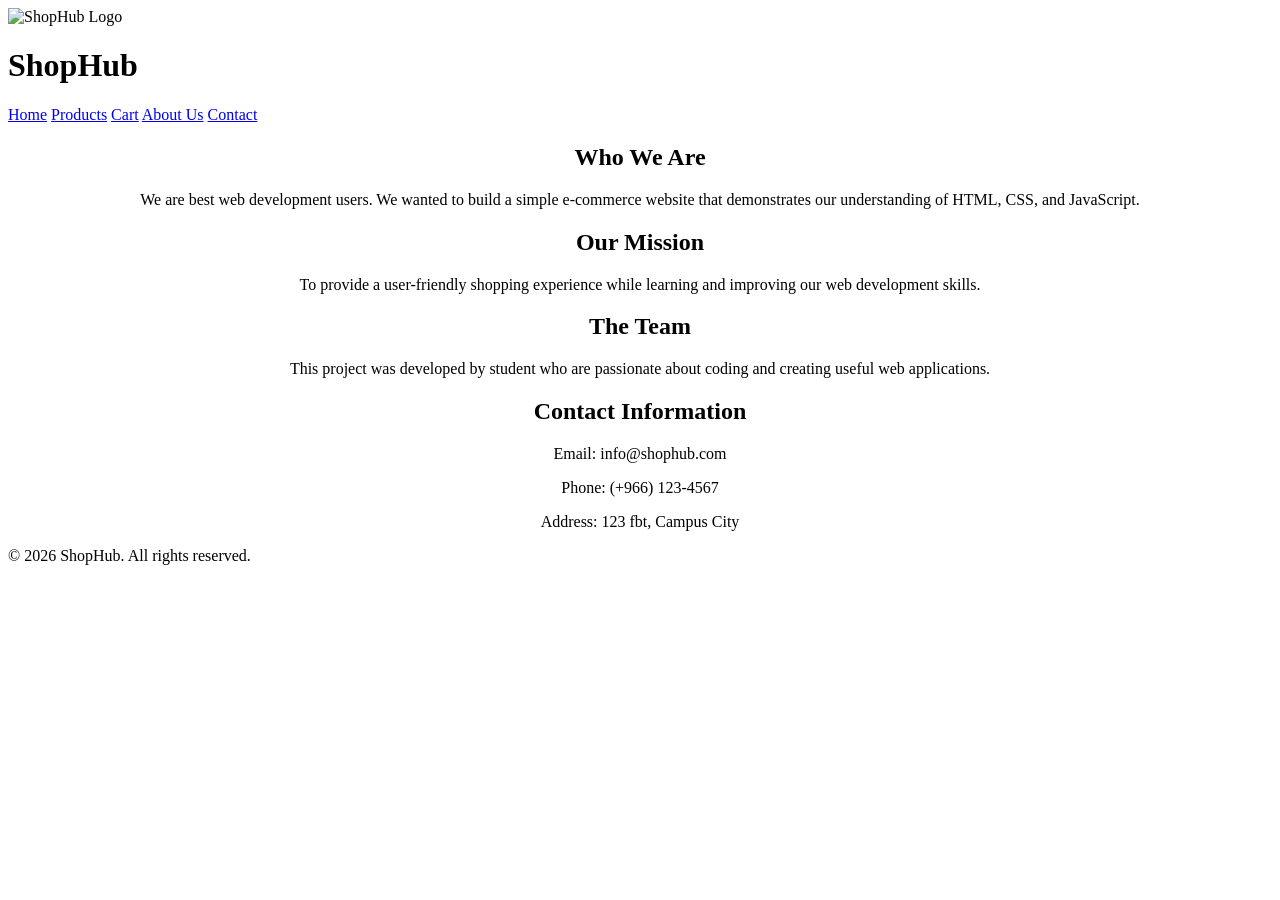
==== pages/about.html @ 1b286b7a "first commit" ====
<!DOCTYPE html>
<html>  
    <head>
        <title>About Us</title>
        <link rel="stylesheet" href="styles.css">
    </head>
    <body class="no-animation">
        
    <header>
        <div class="logo-container">
            <img src="images/logo1.png" alt="ShopHub Logo" class="logo-icon">
            <h1>ShopHub</h1>
        </div>
  <nav>
        <a href="index.html">Home</a>
        <a href="products.html">Products</a>
        <a href="cart.html">Cart</a>
        <a href="about.html">About Us</a>
        <a href="contact.html">Contact</a>
       
    </nav>
    </header>
 <center>
   <section class="content">
    <strong><h1>Who We Are</h1></strong>
        <p>We are best web development users. We wanted to build a simple e-commerce website that demonstrates our understanding of HTML, CSS, and JavaScript.</p>
        
        <strong><h1>Our Mission</h1></strong>
        <p>To provide a user-friendly shopping experience while learning and improving our web development skills.</p>
        
        <strong><h1>The Team</h1></strong>
        <p>This project was developed by student who are passionate about coding and creating useful web applications.</p>
        
        <strong><h1>Contact Information</h1></strong>
        <p>Email: info@shophub.com</p>
        <p>Phone: (+966) 123-4567</p>
        <p>Address: 123 fbt, Campus City</p>
    </section> </center>
    <footer>
        <p>&copy; 2026 ShopHub. All rights reserved.</p>
    </footer>
</body>
</html>
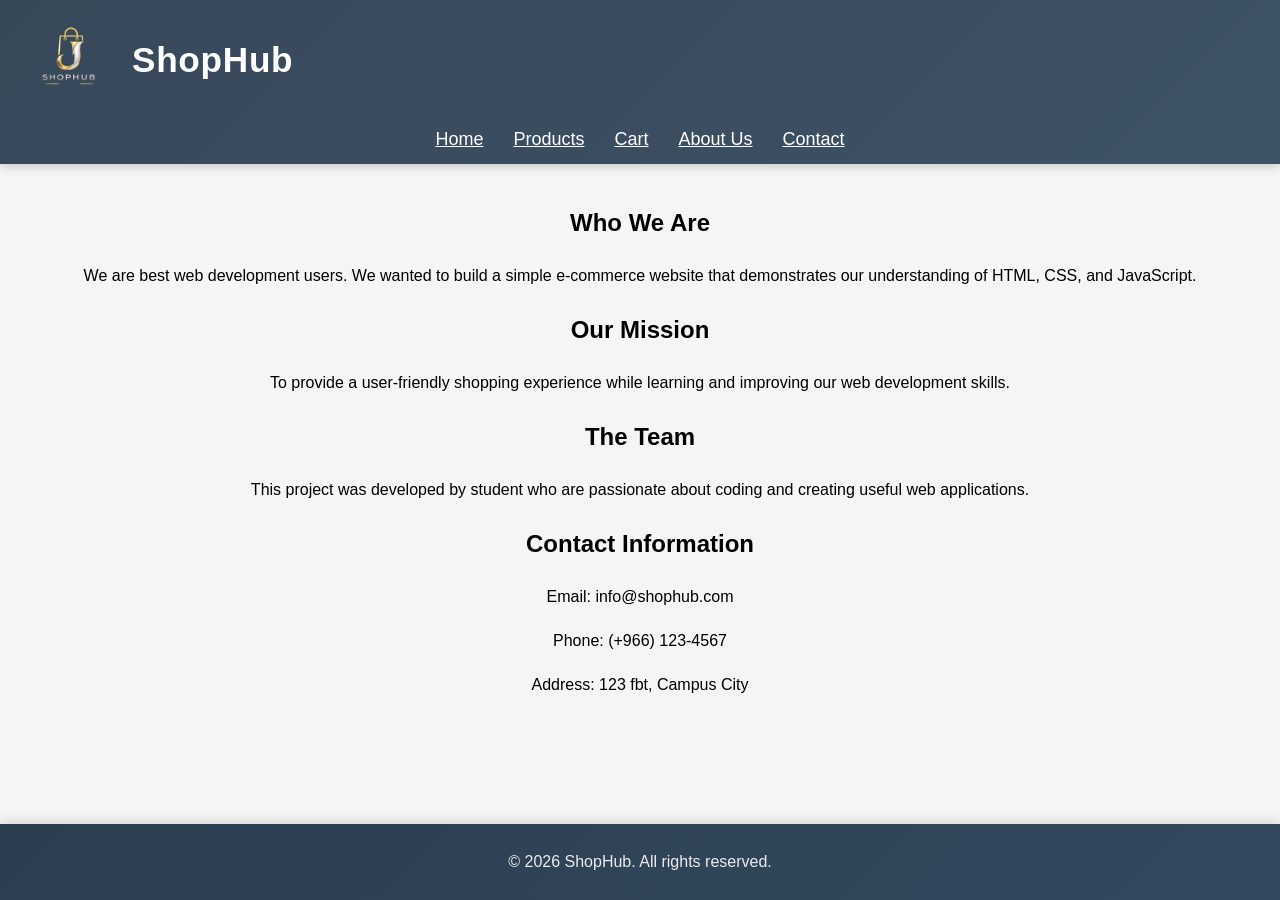
==== commit 5165a71a: "Initial commit - E-commerce website files added" ====
--- a/pages/about.html
+++ b/pages/about.html
@@ -2,17 +2,18 @@
 <html>  
     <head>
         <title>About Us</title>
-        <link rel="stylesheet" href="styles.css">
+        <link rel="stylesheet" href="../css/styles.css">
+        <script src="../javascript/index.js"></script>
     </head>
     <body class="no-animation">
         
     <header>
         <div class="logo-container">
-            <img src="images/logo1.png" alt="ShopHub Logo" class="logo-icon">
+            <img src="../images/logo1.png" alt="ShopHub Logo" class="logo-icon">
             <h1>ShopHub</h1>
         </div>
   <nav>
-        <a href="index.html">Home</a>
+        <a href="../index.html">Home</a>
         <a href="products.html">Products</a>
         <a href="cart.html">Cart</a>
         <a href="about.html">About Us</a>
--- a/css/styles.css
+++ b/css/styles.css
@@ -0,0 +1,615 @@
+body {
+    margin: 0;
+    padding: 0;
+    font-family: Arial, sans-serif;
+    background-color: #f5f5f5;
+    line-height: 1.6;
+    position: relative;
+    min-height: 100vh;
+    display: flex;
+    flex-direction: column;
+}
+body::before {
+    content: "";
+    position: fixed;
+    inset: 0;
+    background-image: url('../images/sale ani.png');
+    background-size: cover;
+    background-position: center;
+    background-repeat: no-repeat;
+    opacity: 0;
+    animation: saleFade 10s ease-in-out infinite;
+    z-index: -1;
+}
+body.contact-page::before {
+    content: "";
+    position: fixed;
+    inset: 0;
+    background-image: url('../images/contact us.png');
+    background-size: cover;
+    background-position: left center;
+    
+    opacity: 0.35;
+    animation: contactGlow 40s linear infinite;
+    z-index: -1;
+}
+body.contact-page::after {
+    content: "";
+    position: fixed;
+    inset: 0;
+    background: linear-gradient(180deg, rgba(9,45,77,0.35), rgba(0,0,0,0.55));
+    z-index: -1;
+}
+body.no-animation {
+    background-color: #f5f5f5;
+}
+header {
+    background: linear-gradient(135deg, rgba(44, 62, 80, 0.95) 0%, rgba(52, 73, 94, 0.95) 100%);
+    color: #fff;
+    padding: 10px 20px;
+    text-align: left;
+    box-shadow: 0 2px 10px rgba(0,0,0,0.2);
+    backdrop-filter: blur(10px);
+}
+.logo-container {
+    display: flex;
+    align-items: center;
+    justify-content: flex-start;
+    gap: 12px;
+    margin-bottom: 15px;
+    background: transparent;
+}
+.logo-icon {
+    width: 100px;
+    height: 100px;
+}
+header h1 {
+    margin: 0;
+    font-size: 2.2rem;
+    letter-spacing: 0.02em;
+}
+nav {
+    display: flex;
+    justify-content: center;
+}
+
+nav a {
+    color: #fff;
+    margin: 0 15px;
+    font-size: 18px;
+    font-weight: 500;
+    transition: color 0.3s, transform 0.3s;
+    position: relative;
+}
+nav a::after {
+    content: '';
+    position: absolute;
+    width: 0;
+    height: 2px;
+    bottom: -5px;
+    left: 50%;
+    background: linear-gradient(90deg, #667eea, #764ba2);
+    transition: width 0.3s, left 0.3s;
+}
+.hero {
+    background: url('../images/sale ani.png') center/cover fixed;
+    background-color: transparent;
+    background-blend-mode: normal;
+    color: #fff;
+    padding: 60px 20px 40px 20px;
+    text-align: center;
+    position: relative;
+    overflow: hidden;
+    display: flex;
+    flex-direction: column;
+    align-items: center;
+    min-height: 70vh;
+}
+.hero::after {
+    content: "";
+    position: absolute;
+    inset: 0;
+    background: rgba(0, 0, 0, 0.15);
+    z-index: 0;
+}
+.hero > * {
+    position: relative;
+    z-index: 1;
+}
+.hero-content {
+    z-index: 2;
+    margin-bottom: 40px;
+    animation: fadeInUp 1s ease-out;
+}
+
+.hero h2 {
+    margin: 0 0 15px 0;
+    font-size: 2.8rem;
+    opacity: 0.95;
+    text-shadow: 3px 3px 10px rgba(0,0,0,0.6);
+    font-weight: bold;
+    letter-spacing: 1px;
+}
+.hero p {
+    margin: 0 0 30px 0;
+    font-size: 1.2rem;
+    opacity: 0.9;
+    text-shadow: 2px 2px 6px rgba(0,0,0,0.5);
+    max-width: 600px;
+    margin-left: auto;
+    margin-right: auto;
+}
+.hero button {
+    background: linear-gradient(135deg, #667eea 0%, #764ba2 100%);
+    color: #fff;
+    padding: 15px 40px;
+    cursor: pointer;
+    font-size: 18px;
+    border-radius: 30px;
+    font-weight: bold;
+    margin-bottom: 20px;
+    box-shadow: 0 4px 15px rgba(102, 126, 234, 0.4);
+    transition: transform 0.3s, box-shadow 0.3s;
+}
+.hero button:hover {
+    transform: translateY(-3px);
+    box-shadow: 0 6px 20px rgba(102, 126, 234, 0.6);
+}
+.product-showcase {
+    margin-top: 40px;
+    overflow: hidden;
+    width: 100%;
+    position: relative;
+}
+.showcase-track {
+    display: flex;
+    gap: 30px;
+    animation: slideLeftToRight 20s linear infinite;
+    width: max-content;
+}
+.showcase-item {
+    display: flex;
+    align-items: center;
+    justify-content: center;
+    background: rgba(255, 255, 255, 0.2);
+    backdrop-filter: blur(10px);
+    padding: 25px;
+    border-radius: 16px;
+    min-width: 200px;
+    border: 2px solid rgba(255, 255, 255, 0.3);
+    transition: transform 0.3s, background 0.3s;
+}
+.showcase-item:hover {
+    transform: scale(1.05);
+    background: rgba(255, 255, 255, 0.3);
+}
+.showcase-item img {
+    max-width: 160px;
+    height: auto;
+    filter: drop-shadow(0 4px 8px rgba(0,0,0,0.3));
+}
+.item-grid {
+    display: grid;
+    grid-template-columns: repeat(auto-fit, minmax(130px, 1fr));
+    gap: 15px;
+    margin: 20px 0;
+}
+.item {
+    background: #f9f9f9;
+    padding: 15px;
+    text-align: center;
+    border-radius: 8px;
+    border: 1px solid #ddd;
+}
+.item img {
+    max-width: 100px;
+    height: 100px;
+    object-fit: contain;
+    margin-bottom: 10px;
+}
+.item p {
+    margin: 0;
+    font-weight: bold;
+    color: #333;
+}
+
+.form-status {
+    margin-bottom: 20px;
+    padding: 15px 20px;
+    border-radius: 8px;
+    background-color: rgba(46, 204, 113, 0.15);
+    color: #27ae60;
+    font-weight: bold;
+}
+.form-status.active {
+    display: block;
+}
+.content h2 {
+    color: #2c3e50;
+}
+.content a {
+    color: #3498db;
+    font-weight: bold;
+}
+
+.cards {
+    display: flex;
+    justify-content: center;
+    flex-wrap: wrap;
+    gap: 20px;
+    padding: 20px;
+}
+.card {
+    background-color: #fff;
+    border: 1px solid #ddd;
+    border-radius: 8px;
+    padding: 20px;
+    width: 250px;
+    text-align: center;
+    box-shadow: 0 2px 4px rgba(0,0,0,0.1);
+}
+.card img {
+    max-width: 100%;
+    height: 180px;
+    object-fit: contain;
+    margin-bottom: 15px;
+    display: block;
+    margin-left: auto;
+    margin-right: auto;
+}
+.card h3 {
+    color: #2c3e50;
+    margin: 10px 0;
+}
+
+.card .description {
+    color: #7f8c8d;
+    font-size: 14px;
+    margin: 5px 0;
+    font-style: italic;
+}
+.card button {
+    background-color: #27ae60;
+    color: #fff;
+    padding: 10px 20px;
+    cursor: pointer;
+    border-radius: 5px;
+    font-size: 14px;
+}
+
+.cart-section {
+    background-color: #fff;
+    padding: 30px;
+    max-width: 800px;
+    margin: 20px auto;
+    border-radius: 8px;
+    box-shadow: 0 2px 4px rgba(0,0,0,0.1);
+}
+.cart-section h2 {
+    color: #2c3e50;
+    font-size: 28px;
+    margin-bottom: 20px;
+}
+
+.student-banner {
+    background: linear-gradient(135deg, #667eea 0%, #764ba2 100%);
+    color: white;
+    padding: 15px;
+    border-radius: 8px;
+    margin-bottom: 20px;
+    text-align: center;
+    font-weight: bold;
+    font-size: 16px;
+}
+
+.student-id-section {
+    background-color: #f8f9fa;
+    padding: 20px;
+    border-radius: 8px;
+    margin-bottom: 20px;
+    display: flex;
+    align-items: center;
+    gap: 10px;
+    flex-wrap: wrap;
+}
+
+.student-id-section label {
+    font-weight: bold;
+    color: #2c3e50;
+}
+
+.student-id-section input {
+    flex: 1;
+    min-width: 200px;
+    padding: 10px;
+    border: 2px solid #667eea;
+    border-radius: 5px;
+    font-size: 14px;
+}
+
+.student-id-section button {
+    background-color: #667eea;
+    color: white;
+    padding: 10px 20px;
+    cursor: pointer;
+    border-radius: 5px;
+    font-size: 14px;
+    transition: background-color 0.3s;
+}
+
+.student-id-section button:hover {
+    background-color: #764ba2;
+}
+
+.cart-items-list {
+    margin-bottom: 20px;
+}
+
+.cart-item {
+    display: flex;
+    justify-content: space-between;
+    align-items: center;
+    padding: 15px;
+    background-color: #f8f9fa;
+    border-radius: 5px;
+    margin-bottom: 10px;
+    border-left: 4px solid #667eea;
+}
+
+.item-name {
+    font-weight: bold;
+    color: #2c3e50;
+}
+
+.item-price {
+    color: #27ae60;
+    font-weight: bold;
+    margin: 0 15px;
+}
+
+.remove-btn {
+    background-color: #fc0202;
+    color: white;
+    width: 70px;
+    height: 30px;
+    border-radius: 50%;
+    cursor: pointer;
+    font-size: 16px;
+    transition: background-color 0.3s;
+}
+
+@keyframes saleFade {
+    0%, 100% { opacity: 0; }
+    50% { opacity: 0.05; }
+}
+
+@keyframes float {
+    0% { transform: translateY(0px); }
+    100% { transform: translateY(-10px); }
+}
+@keyframes contactGlow {
+    0%, 100% { opacity: 0.35; }
+    50% { opacity: 0.55; }
+}
+@keyframes slideBg1 {
+    0%, 100% { transform: translateX(-5%) scale(1.05); opacity: 0.30; }
+    50% { transform: translateX(5%) scale(1.1); opacity: 0.40; }
+}
+@keyframes slideBg2 {
+    0%, 100% { transform: translateX(6%) scale(1.05); opacity: 0.25; }
+    50% { transform: translateX(-6%) scale(1.08); opacity: 0.35; }
+}
+@keyframes slideBg3 {
+    0%, 100% { transform: translateY(-4%) scale(1.05); opacity: 0.28; }
+    50% { transform: translateY(4%) scale(1.09); opacity: 0.38; }
+}
+@keyframes slideLeftToRight {
+    0% { transform: translateX(0); }
+    100% { transform: translateX(-50%); }
+}
+
+@keyframes fadeInUp {
+    from {
+        opacity: 0;
+        transform: translateY(30px);
+    }
+    to {
+        opacity: 1;
+        transform: translateY(0);
+    }
+}
+@media (max-width: 860px) {
+    .promo {
+        flex-direction: column;
+    }
+    nav a {
+        display: inline-block;
+        margin: 8px 10px;
+    }
+}
+
+
+
+.empty-cart {
+    text-align: center;
+    color: #7f8c8d;
+    font-size: 18px;
+    padding: 40px 20px;
+}
+
+.cart-summary {
+    background-color: #f8f9fa;
+    padding: 20px;
+    border-radius: 8px;
+    margin-top: 20px;
+}
+
+.cart-summary p {
+    margin: 10px 0;
+    font-size: 16px;
+    color: #2c3e50;
+}
+
+.cart-summary .total {
+    font-size: 20px;
+    font-weight: bold;
+    color: #27ae60;
+    margin-top: 15px;
+    padding-top: 15px;
+    border-top: 2px solid #ddd;
+}
+
+.checkout-btn {
+    background: linear-gradient(135deg, #667eea 0%, #764ba2 100%);
+    color: white;
+    padding: 15px 30px;
+    cursor: pointer;
+    border-radius: 5px;
+    font-size: 16px;
+    font-weight: bold;
+    width: 100%;
+    margin-top: 15px;
+    transition: transform 0.3s;
+}
+
+.content {
+    flex: 1;
+    padding: 20px;
+}
+.content p {
+    margin: 15px 0;
+    line-height: 1.8;
+}
+.content h2 {
+    margin-top: 30px;
+}
+
+.section-header {
+    text-align: center;
+    margin-bottom: 30px;
+}
+
+.section-header h2 {
+    color: #2c3e50;
+    font-size: 28px;
+    margin: 0 0 10px 0;
+}
+
+.section-header p {
+    color: #7f8c8d;
+    font-size: 16px;
+    margin: 0;
+}
+
+.promo-row {
+    display: grid;
+    grid-template-columns: repeat(auto-fit, minmax(200px, 1fr));
+    gap: 20px;
+    margin: 20px 0;
+}
+
+.promo-card {
+    background: #fff;
+    border-radius: 8px;
+    padding: 20px;
+    text-align: center;
+    box-shadow: 0 2px 4px rgba(0,0,0,0.1);
+    transition: transform 0.3s;
+}
+
+.promo-card:hover {
+    transform: translateY(-5px);
+}
+
+.promo-card img {
+    max-width: 100%;
+    height: 150px;
+    object-fit: contain;
+    margin-bottom: 10px;
+}
+
+.promo-note {
+    text-align: center;
+    margin-top: 20px;
+}
+
+.promo-note a {
+    color: #3498db;
+    font-weight: bold;
+    font-size: 16px;
+}
+
+.promo-note a:hover {
+    text-decoration: underline;
+}
+
+.features {
+    display: flex;
+    justify-content: space-around;
+    flex-wrap: wrap;
+    gap: 20px;
+    margin-top: 20px;
+}
+
+.feature {
+    background-color: #f8f9fa;
+    padding: 20px;
+    border-radius: 8px;
+    text-align: center;
+    flex: 1;
+    min-width: 200px;
+    border: 2px solid #667eea;
+    transition: transform 0.3s;
+}
+
+.feature h3 {
+    color: #667eea;
+    margin-bottom: 10px;
+    font-size: 18px;
+}
+
+.feature p {
+    color: #2c3e50;
+    margin: 0;
+}
+form {
+    display: flex;
+    flex-direction: column;
+    width: 350px;
+    margin: 0 auto;
+    background-color: #fff;
+    padding: 30px;
+    border-radius: 8px;
+    box-shadow: 0 2px 4px rgba(0,0,0,0.1);
+}
+input,
+textarea {
+    padding: 12px;
+    margin: 10px 0;
+    border: 1px solid #ddd;
+    border-radius: 5px;
+    font-size: 14px;
+}
+button[type="submit"] {
+    background-color: #3498db;
+    color: #fff;
+    padding: 12px 20px;
+    cursor: pointer;
+    border-radius: 5px;
+    font-size: 16px;
+    margin-top: 10px;
+}
+
+footer {
+    background: linear-gradient(135deg, #2c3e50 0%, #34495e 100%);
+    color: #fff;
+    padding: 25px 20px;
+    text-align: center;
+    margin-top: auto;
+    box-shadow: 0 -4px 10px rgba(0,0,0,0.1);
+}
+footer p {
+    margin: 0;
+    font-size: 16px;
+    opacity: 0.9;
+}
